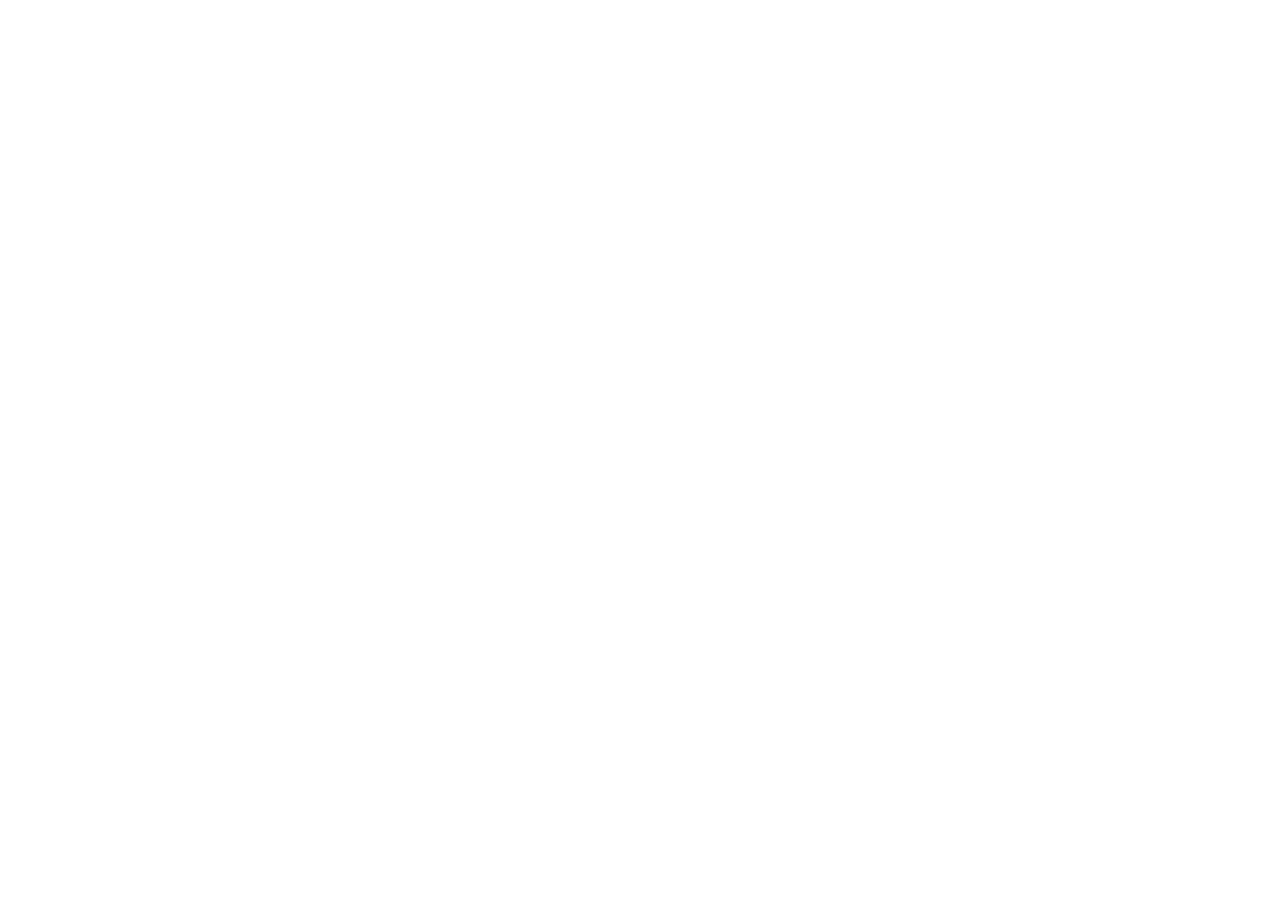
==== docs/index.html @ f4aa16df "doc-upload" ====
<!DOCTYPE html>
<html lang="en">
<head>
  <meta charset="UTF-8">
  <title>Document</title>
  <meta http-equiv="X-UA-Compatible" content="IE=edge,chrome=1" />
  <meta name="description" content="Description">
  <meta name="viewport" content="width=device-width, initial-scale=1.0, minimum-scale=1.0">
  <link rel="stylesheet" href="//cdn.jsdelivr.net/npm/docsify@4/lib/themes/vue.css">
</head>
<body>
  <div id="app"></div>
  <script>
    window.$docsify = {
      name: '',
      repo: ''
    }
  </script>
  <!-- Docsify v4 -->
  <script src="//cdn.jsdelivr.net/npm/docsify@4"></script>
</body>
</html>
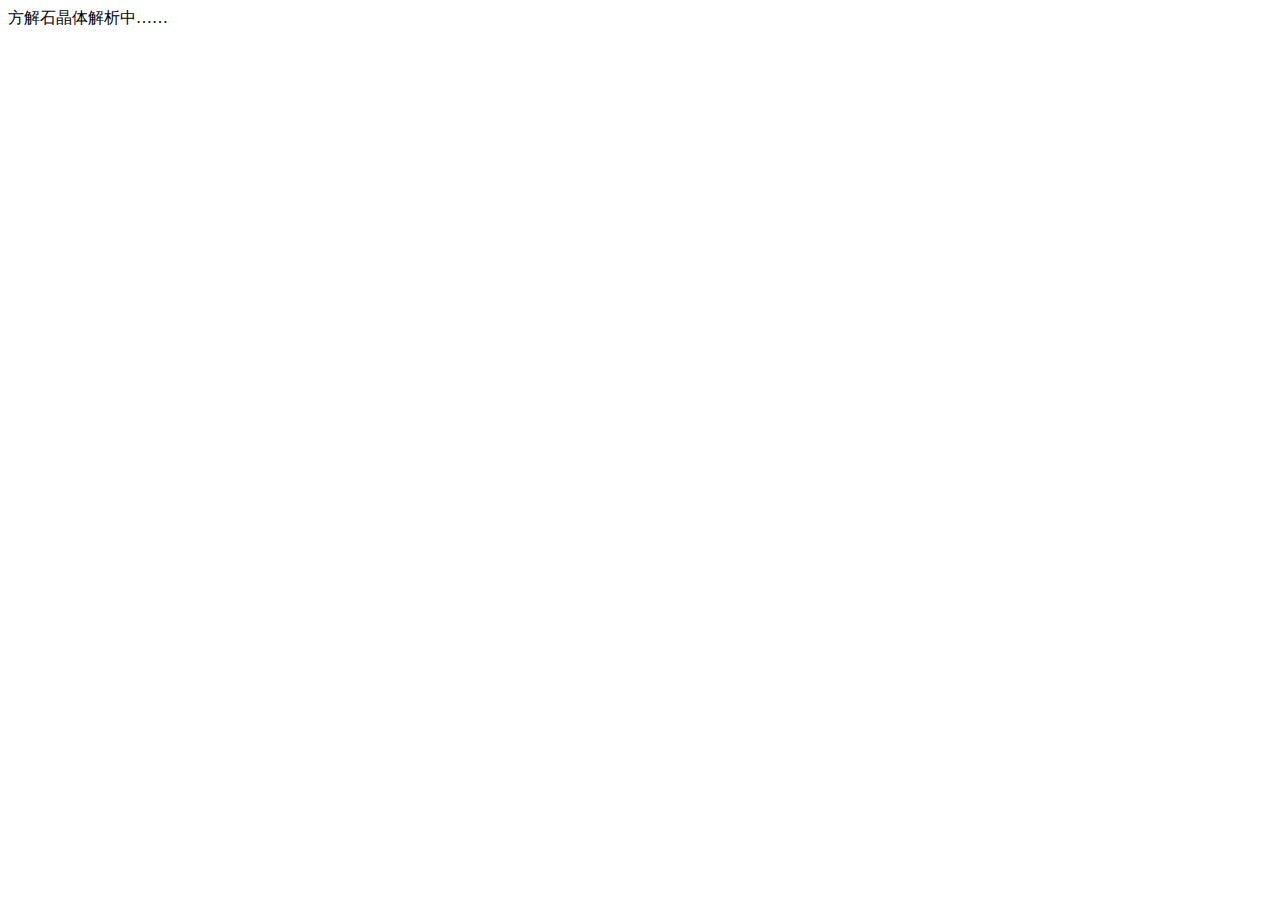
==== commit bc705e07: "docadd0213" ====
--- a/docs/index.html
+++ b/docs/index.html
@@ -1,21 +1,70 @@
+<!--
+ * @Author: KOneLane
+ * @Date: 2022-02-13 14:48:26
+ * @LastEditors: KOneLane
+ * @LastEditTime: 2022-02-13 23:19:59
+ * @Description: 
+ * @version: V
+-->
 <!DOCTYPE html>
 <html lang="en">
 <head>
+  <!-- Global site tag (gtag.js) - Google Analytics -->
+  <script async src="https://www.googletagmanager.com/gtag/js?id=G-3M4VQXJWKL"></script>
+  <script>
+    window.dataLayer = window.dataLayer || [];
+    function gtag(){dataLayer.push(arguments);}
+    gtag('js', new Date());
+
+    gtag('config', 'G-3M4VQXJWKL');
+  </script>
+
   <meta charset="UTF-8">
   <title>Document</title>
   <meta http-equiv="X-UA-Compatible" content="IE=edge,chrome=1" />
   <meta name="description" content="Description">
   <meta name="viewport" content="width=device-width, initial-scale=1.0, minimum-scale=1.0">
-  <link rel="stylesheet" href="//cdn.jsdelivr.net/npm/docsify@4/lib/themes/vue.css">
+  <!-- <link rel="stylesheet" href="//cdn.jsdelivr.net/npm/docsify@4/lib/themes/vue.css"> -->
+  <!-- Theme: Simple -->
+  <link rel="stylesheet" href="https://cdn.jsdelivr.net/npm/docsify-themeable@0/dist/css/theme-simple.css">
+  <!-- Custom theme styles -->
+  <style>
+    /* ... */
+  </style>
+
+  
+
 </head>
 <body>
-  <div id="app"></div>
+  <div id="app">方解石晶体解析中……</div>
   <script>
     window.$docsify = {
-      name: '',
-      repo: ''
+      name: 'KaltsitDoc-凯尔希使用文档',
+      repo: '',
+      coverpage: true
     }
   </script>
+
+  <!-- 侧边栏 -->
+  <script>
+    window.$docsify = {
+      loadSidebar: true,
+      subMaxLevel: 2
+    }
+  </script>
+  <script src="//cdn.jsdelivr.net/npm/docsify/lib/docsify.min.js"></script>
+
+<!--   
+  <script>
+    window.$docsify = {
+      ga: 'UA-XXXXX-Y'//G-3M4VQXJWKL
+    }
+  </script>
+  <script src="//cdn.jsdelivr.net/npm/docsify/lib/docsify.min.js"></script>
+  <script src="//cdn.jsdelivr.net/npm/docsify/lib/plugins/ga.min.js"></script> -->
+
+
+
   <!-- Docsify v4 -->
   <script src="//cdn.jsdelivr.net/npm/docsify@4"></script>
 </body>
